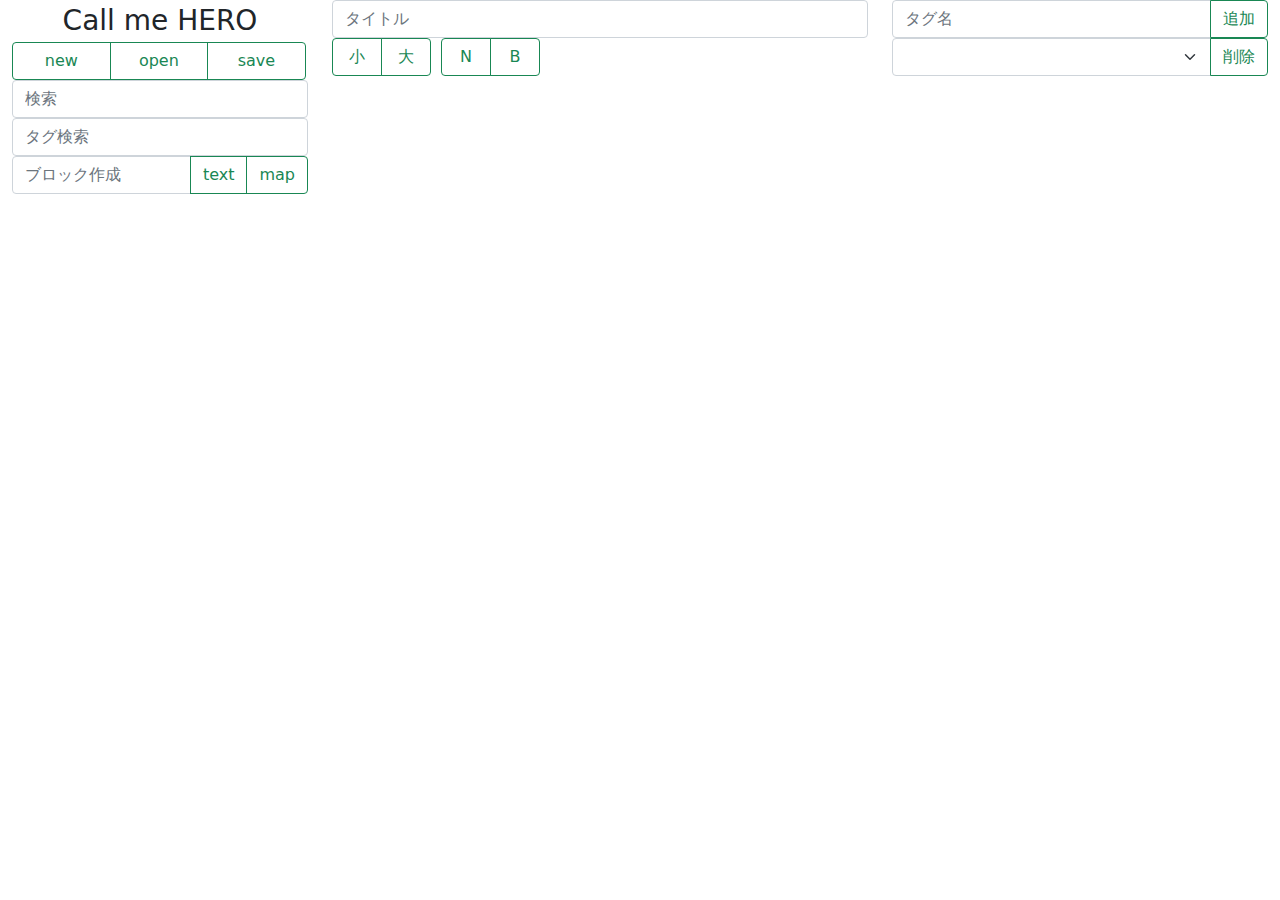
==== scenario-editer/index.html @ 91477932 "ファイル作成ボタンの配置" ====
<!DOCTYPE html>

<html lang="ja">
<head>
    <meta charset="UTF-8">
    <meta name="viewport" content="width=device-width, initial-scale=1.0">
    <title>dyna_scenario_editor</title>
    <link href="css/bootstrap.min.css" rel="stylesheet">
    <link href="design.css" rel="stylesheet">
</head>
<body> 
    <div class="container-fluid">
        <div class="row">
            <div class="col-md-3">
                <div class="border-right">
                    <div id="file-title" class="text-center" style="font-size: 28px;">Call me HERO</div>
                    <div id="control-file">
                        <div  class="input-group">
                            <button class="btn btn-outline-success" type="button" id="button-new-file" style="width:33.3%"><i class="fas fa-search"></i> new</button>
                            <button class="btn btn-outline-success" type="button" id="button-open-file" style="width:33.3%"><i class="fas fa-search"></i> open</button>
                            <button class="btn btn-outline-success" type="button" id="button-save-file" style="width:33.3%"><i class="fas fa-search"></i> save</button>
                        </div>
                    </div>
                    <div id="search-name">
                        <div  class="input-group">
                            <input id="input-search-name" type="text" class="form-control" placeholder="検索">
                        </div>
                    </div>
                    <div id="search-tag">
                        <div  class="input-group">
                            <input id="input-search-tag" type="text" class="form-control" placeholder="タグ検索">
                        </div>
                    </div>
                    <div id="control-block">
                        <div  class="input-group">
                            <input id="new-block-input" type="text" class="form-control" placeholder="ブロック作成">
                            <button class="btn btn-outline-success" type="button" id="button-make-text"><i class="fas fa-search"></i> text</button>
                            <button class="btn btn-outline-success" type="button" id="button-make-map"><i class="fas fa-search"></i> map</button>
                        </div>
                    </div>
                    <div id="tree" class="overflow-auto">
                        <ul>
                            <li>Item #1</li>
                            <li>Item #2</li>
                            <li>Item #3</li>
                        </ul>
                    </div>
                </div>
            </div>
            <div class="col-md-9">
                <div id="editor-heder">
                    <div class="row">
                        <div class="col-md-7">
                            <div id="block-title">
                                <div  class="input-group">
                                    <input type="text" class="form-control" placeholder="タイトル" id="input-block-title">
                                </div>
                            </div>
                            <div id="editor-button" style="display:flex;">
                                <div  class="input-group editor-buttons" style="width:auto;">
                                    <button id="button-font-small" class="btn btn-outline-success editor-button" type="button"><i class="fas fa-search"></i> 小</button>
                                    <button id="button-font-big" class="btn btn-outline-success editor-button" type="button"><i class="fas fa-search"></i> 大</button>
                                </div>
                                <div  class="input-group editor-buttons" style="width:auto;">
                                    <button id="button-font-normal" class="btn btn-outline-success editor-button" type="button"><i class="fas fa-search"></i> N</button>
                                    <button id="button-font-bold" class="btn btn-outline-success editor-button" type="button"><i class="fas fa-search"></i> B</button>
                                </div>
                            </div>
                        </div>
                        <div class="col-md-5">
                            <div id="add-tag">
                                <div  class="input-group">
                                    <input type="text" class="form-control" placeholder="タグ名" id="input-add-tag">
                                    <button class="btn btn-outline-success" type="button" id="button-add-tag"><i class="fas fa-search"></i> 追加</button>
                                </div>
                            </div>
                            <div id="control_tag">
                                <div  class="input-group">
                                    <select class="form-select" aria-label="Default select example" id="select-tag-list">
                                    </select>
                                    <button class="btn btn-outline-success" type="button" id="button-delete-tag"><i class="fas fa-search"></i> 削除</button>
                                </div>                                
                            </div>
                        </div>
                    </div>
                </div>
                <div id="editor-content">
                    <ul id="editor-content-list">
                    </ul>
                </div>
            </div>
        </div>
    </div>
    <script src="https://ajax.googleapis.com/ajax/libs/jquery/3.5.1/jquery.min.js"></script>
    <script src="js/bootstrap.min.js"></script>
    <script src="javascript/editor.js"></script>
    <script src="javascript/file_tree.js"></script>
</body>
</html>
---- scenario-editer/design.css ----
ul
{
    /* 点を消す */
    list-style: none;
    padding: 0;
}

.can-push
{
    /* カーソルを通常に固定 */
    cursor: default;
}

.editor-button
{
    width: 50px;
}

.editor-buttons
{
    margin-right: 10px;
}

.editor-input
{
    /* 枠を常に表示しない */
    border: none;
    outline: none;
    /* 入力中でも文が自然になるように */
    margin-right: -3px;
}

.editor-row{
    /* 行のどこに触れていてもカーソルがテキストモードになるように */
    cursor: text;
}
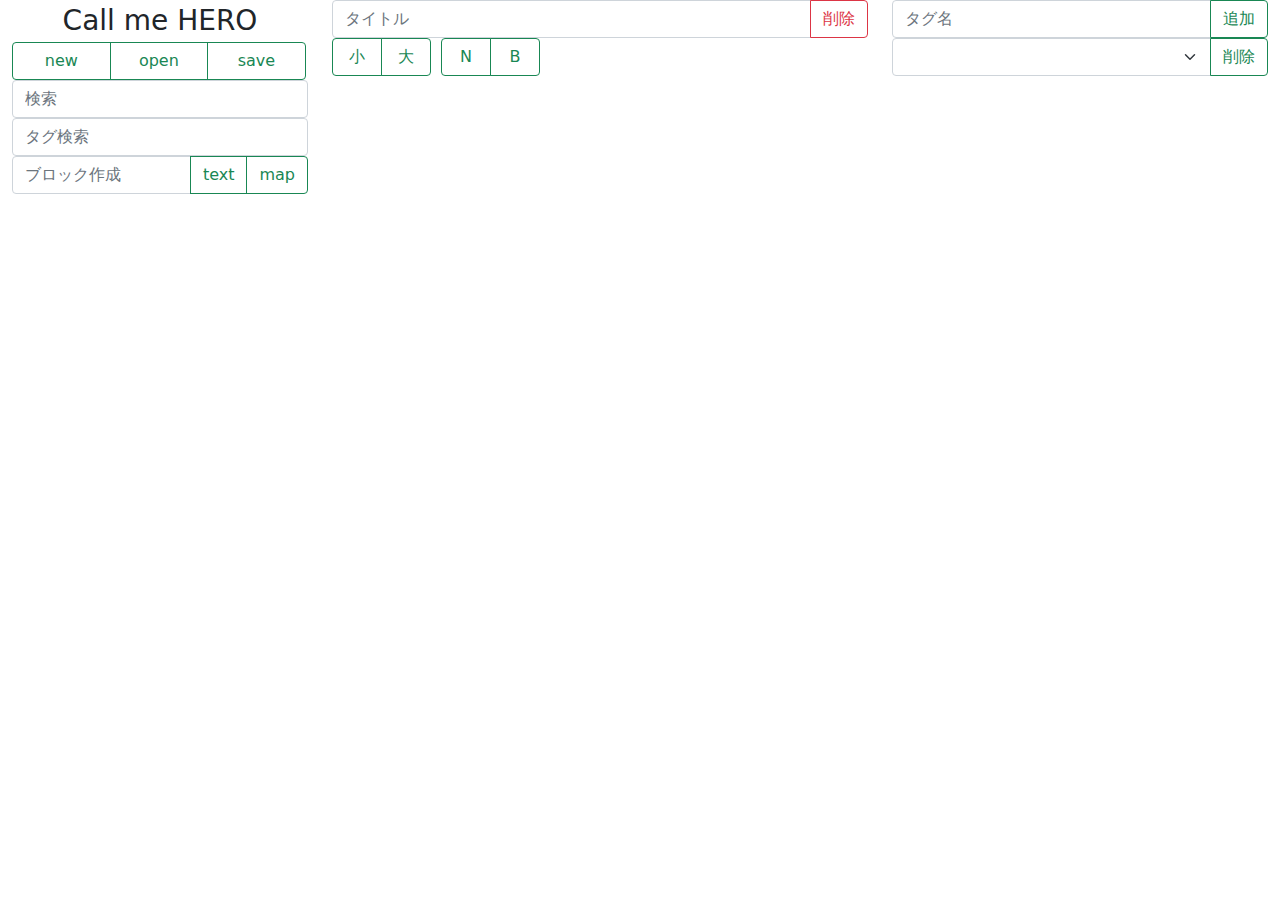
==== commit 5b9f5b95: "ブロックの削除ボタンを実装" ====
--- a/scenario-editer/index.html
+++ b/scenario-editer/index.html
@@ -54,6 +54,7 @@
                             <div id="block-title">
                                 <div  class="input-group">
                                     <input type="text" class="form-control" placeholder="タイトル" id="input-block-title">
+                                    <button class="btn btn-outline-danger" type="button" id="button-delete-block"><i class="fas fa-search"></i> 削除</button>
                                 </div>
                             </div>
                             <div id="editor-button" style="display:flex;">
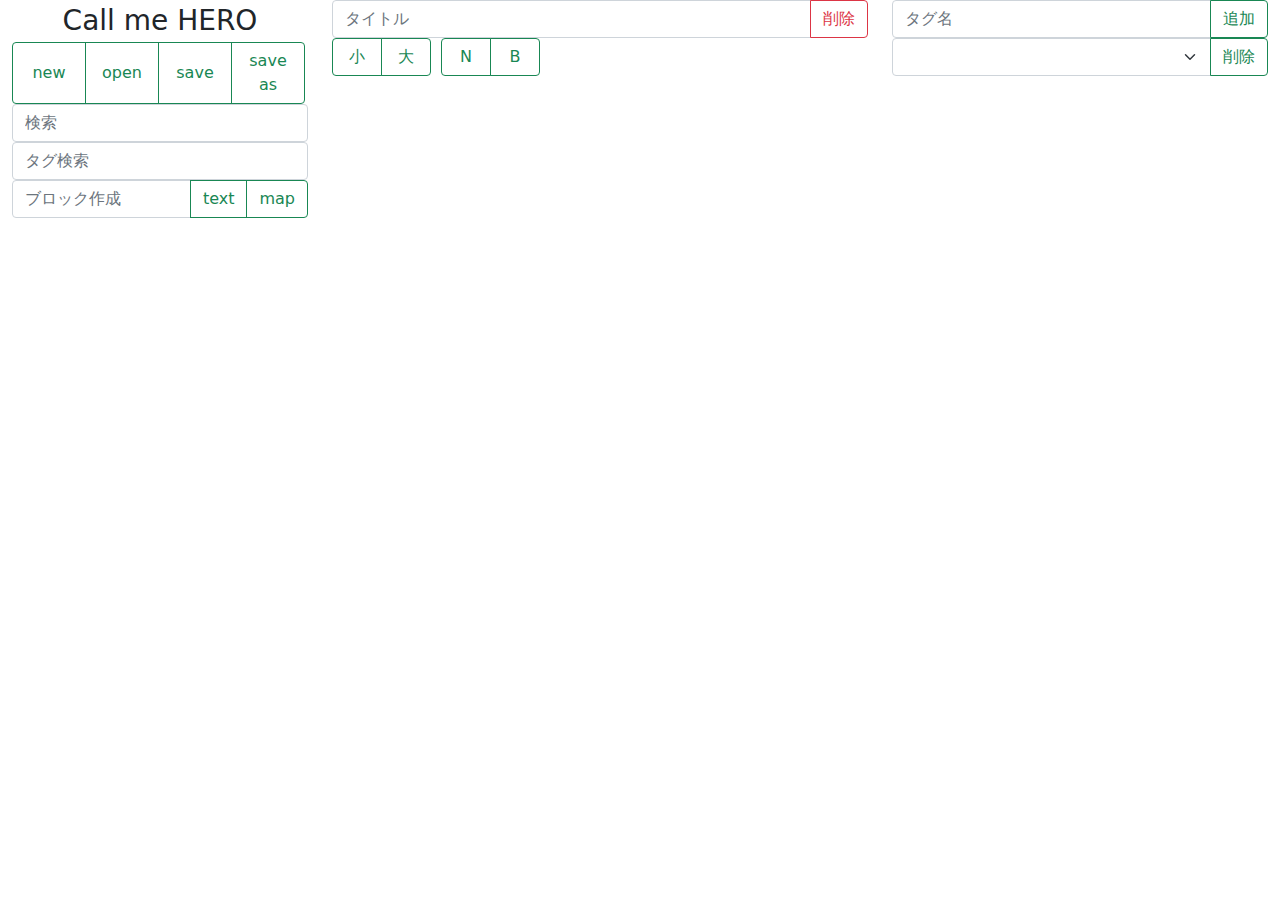
==== commit c35c4b83: "既存のコード、ボタンの改修" ====
--- a/scenario-editer/index.html
+++ b/scenario-editer/index.html
@@ -9,16 +9,17 @@
     <link href="design.css" rel="stylesheet">
 </head>
 <body> 
-    <div class="container-fluid">
-        <div class="row">
-            <div class="col-md-3">
-                <div class="border-right">
+    <div class="container-fluid parent-height">
+        <div class="row parent-height">
+            <div class="col-md-3 parent-height">
+                <div class="parent-height">
                     <div id="file-title" class="text-center" style="font-size: 28px;">Call me HERO</div>
                     <div id="control-file">
                         <div  class="input-group">
-                            <button class="btn btn-outline-success" type="button" id="button-new-file" style="width:33.3%"><i class="fas fa-search"></i> new</button>
-                            <button class="btn btn-outline-success" type="button" id="button-open-file" style="width:33.3%"><i class="fas fa-search"></i> open</button>
-                            <button class="btn btn-outline-success" type="button" id="button-save-file" style="width:33.3%"><i class="fas fa-search"></i> save</button>
+                            <button class="btn btn-outline-success" type="button" id="button-new-file" style="width:25%"><i class="fas fa-search"></i> new</button>
+                            <button class="btn btn-outline-success" type="button" id="button-open-file" style="width:25%"><i class="fas fa-search"></i> open</button>
+                            <button class="btn btn-outline-success" type="button" id="button-save-file" style="width:25%"><i class="fas fa-search"></i> save</button>
+                            <button class="btn btn-outline-success" type="button" id="button-save-as-file" style="width:25%"><i class="fas fa-search"></i> save as</button>
                         </div>
                     </div>
                     <div id="search-name">
@@ -38,7 +39,7 @@
                             <button class="btn btn-outline-success" type="button" id="button-make-map"><i class="fas fa-search"></i> map</button>
                         </div>
                     </div>
-                    <div id="tree" class="overflow-auto">
+                    <div id="tree" class="overflow-scroll" style="flex-grow: 1; white-space: nowrap;">
                         <ul>
                             <li>Item #1</li>
                             <li>Item #2</li>
@@ -47,7 +48,7 @@
                     </div>
                 </div>
             </div>
-            <div class="col-md-9">
+            <div class="col-md-9 parent-height">
                 <div id="editor-heder">
                     <div class="row">
                         <div class="col-md-7">
@@ -85,7 +86,7 @@
                         </div>
                     </div>
                 </div>
-                <div id="editor-content">
+                <div id="editor-content" class="overflow-auto" style="flex-grow: 1;">
                     <ul id="editor-content-list">
                     </ul>
                 </div>
--- a/scenario-editer/design.css
+++ b/scenario-editer/design.css
@@ -1,3 +1,8 @@
+html, body {
+    height: 100%;
+    margin: 0;
+}
+
 ul
 {
     /* 点を消す */
@@ -9,6 +14,12 @@
 {
     /* カーソルを通常に固定 */
     cursor: default;
+}
+
+.parent-height{
+    display: flex;
+    flex-direction: column;
+    height: 100%;
 }
 
 .editor-button
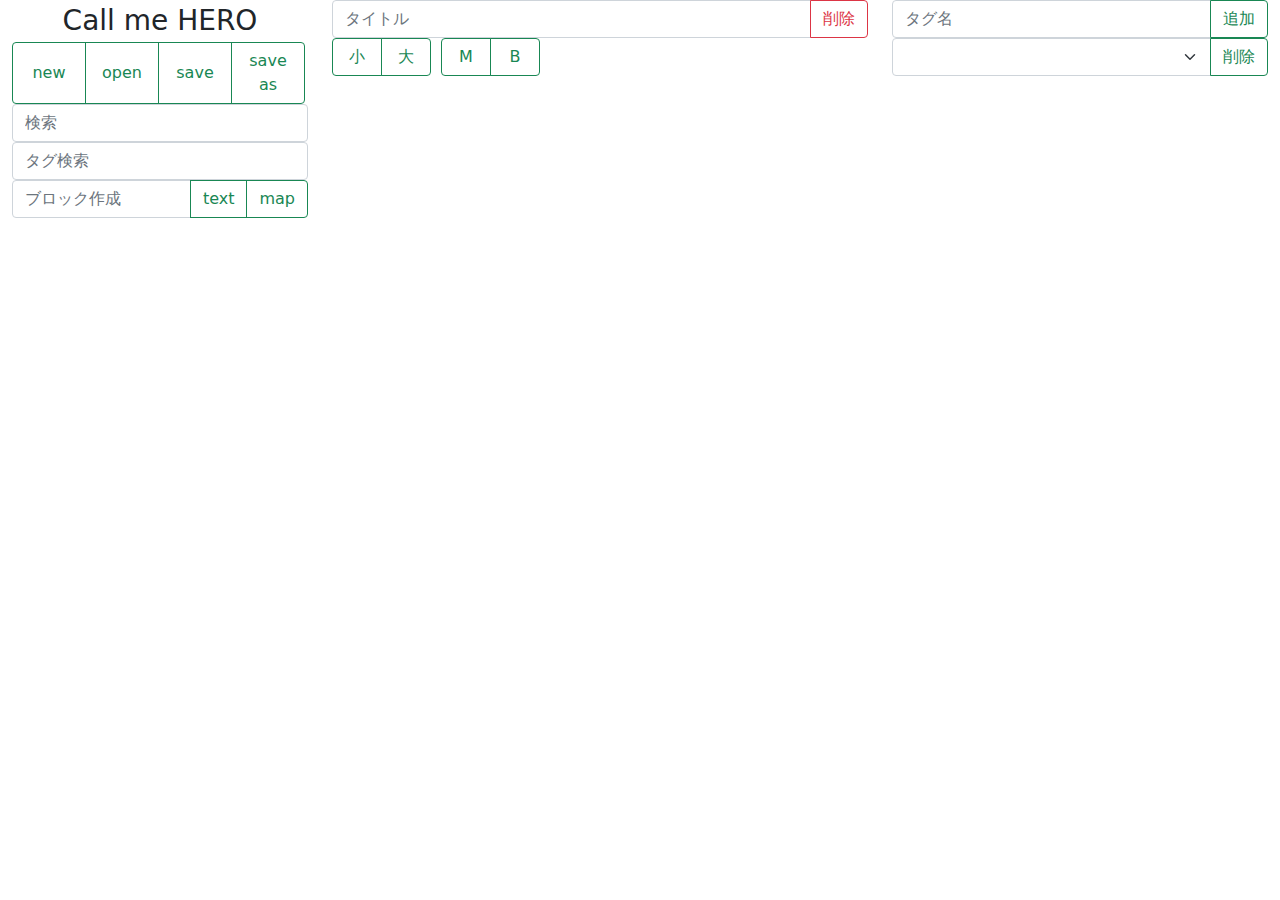
==== commit abe7358f: "太さ通常の言い方を変更" ====
--- a/scenario-editer/index.html
+++ b/scenario-editer/index.html
@@ -64,7 +64,7 @@
                                     <button id="button-font-big" class="btn btn-outline-success editor-button" type="button"><i class="fas fa-search"></i> 大</button>
                                 </div>
                                 <div  class="input-group editor-buttons" style="width:auto;">
-                                    <button id="button-font-normal" class="btn btn-outline-success editor-button" type="button"><i class="fas fa-search"></i> N</button>
+                                    <button id="button-font-mideum" class="btn btn-outline-success editor-button" type="button"><i class="fas fa-search"></i> M</button>
                                     <button id="button-font-bold" class="btn btn-outline-success editor-button" type="button"><i class="fas fa-search"></i> B</button>
                                 </div>
                             </div>
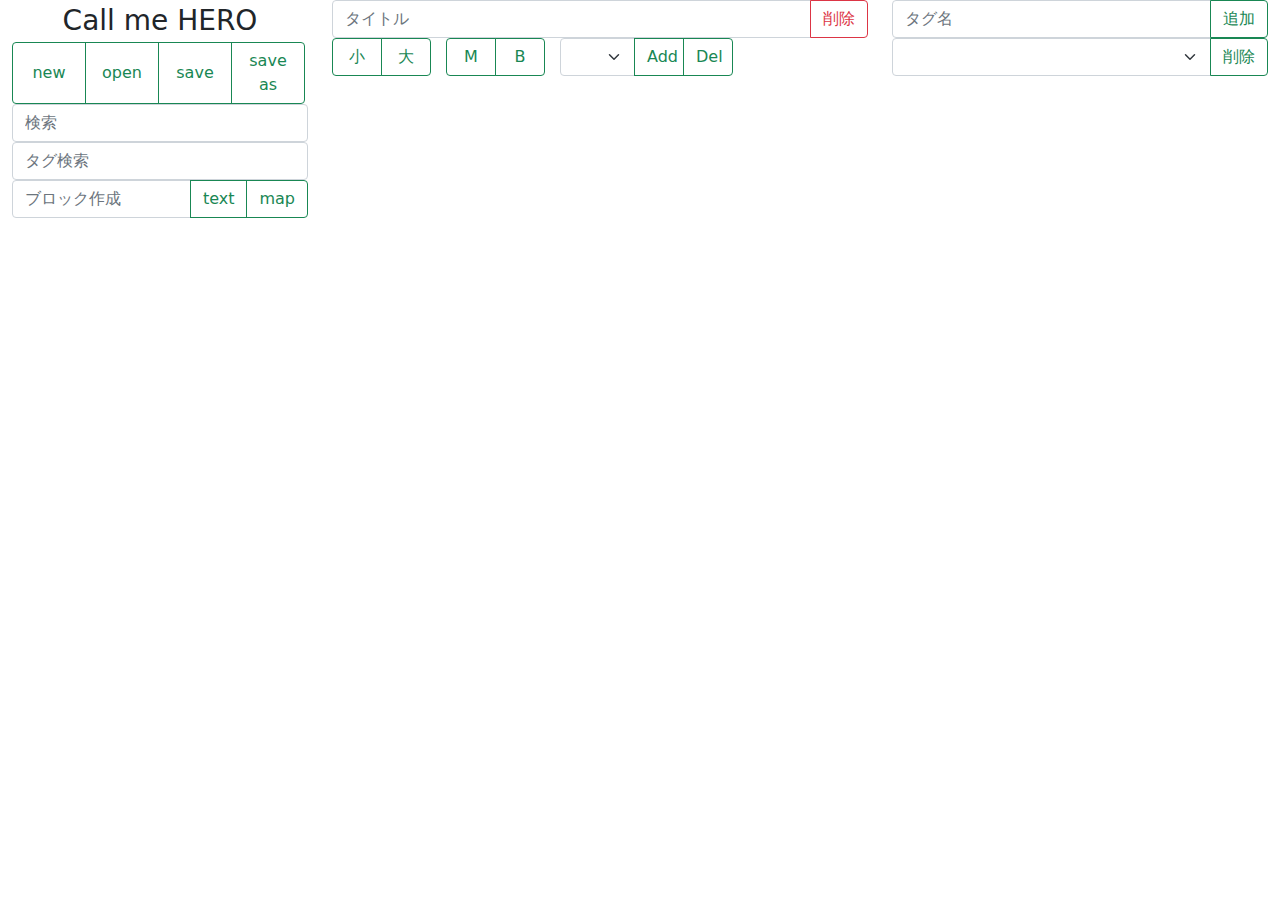
==== commit 81292574: "リンク編集用のパーツを配置" ====
--- a/scenario-editer/index.html
+++ b/scenario-editer/index.html
@@ -67,6 +67,11 @@
                                     <button id="button-font-mideum" class="btn btn-outline-success editor-button" type="button"><i class="fas fa-search"></i> M</button>
                                     <button id="button-font-bold" class="btn btn-outline-success editor-button" type="button"><i class="fas fa-search"></i> B</button>
                                 </div>
+                                <div  class="input-group editor-buttons" style="width:auto;">
+                                    <select class="form-select" aria-label="Default select example" id="select-text-link" style="width: 75px;"></select>
+                                    <button id="button-add-text-link" class="btn btn-outline-success editor-button" type="button"><i class="fas fa-search"></i> Add</button>
+                                    <button id="button-remove-text-link" class="btn btn-outline-success editor-button" type="button"><i class="fas fa-search"></i> Del</button>
+                                </div>
                             </div>
                         </div>
                         <div class="col-md-5">
--- a/scenario-editer/design.css
+++ b/scenario-editer/design.css
@@ -29,7 +29,7 @@
 
 .editor-buttons
 {
-    margin-right: 10px;
+    margin-right: 15px;
 }
 
 .editor-input
@@ -44,4 +44,26 @@
 .editor-row{
     /* 行のどこに触れていてもカーソルがテキストモードになるように */
     cursor: text;
+}
+
+.link-window{
+    background-color: white;
+    width: 250px;
+    position: absolute;
+    border: solid 1px;
+    border-color: skyblue;
+    padding: 3px;
+}
+
+.link-window-title{
+    padding-left: 10px;
+    font-size: 18px;
+}
+
+.link-window-content{
+    font-size: 12px;
+    line-height: 1.5;
+    display: block;
+    overflow-wrap: break-word;
+    color: gray;
 }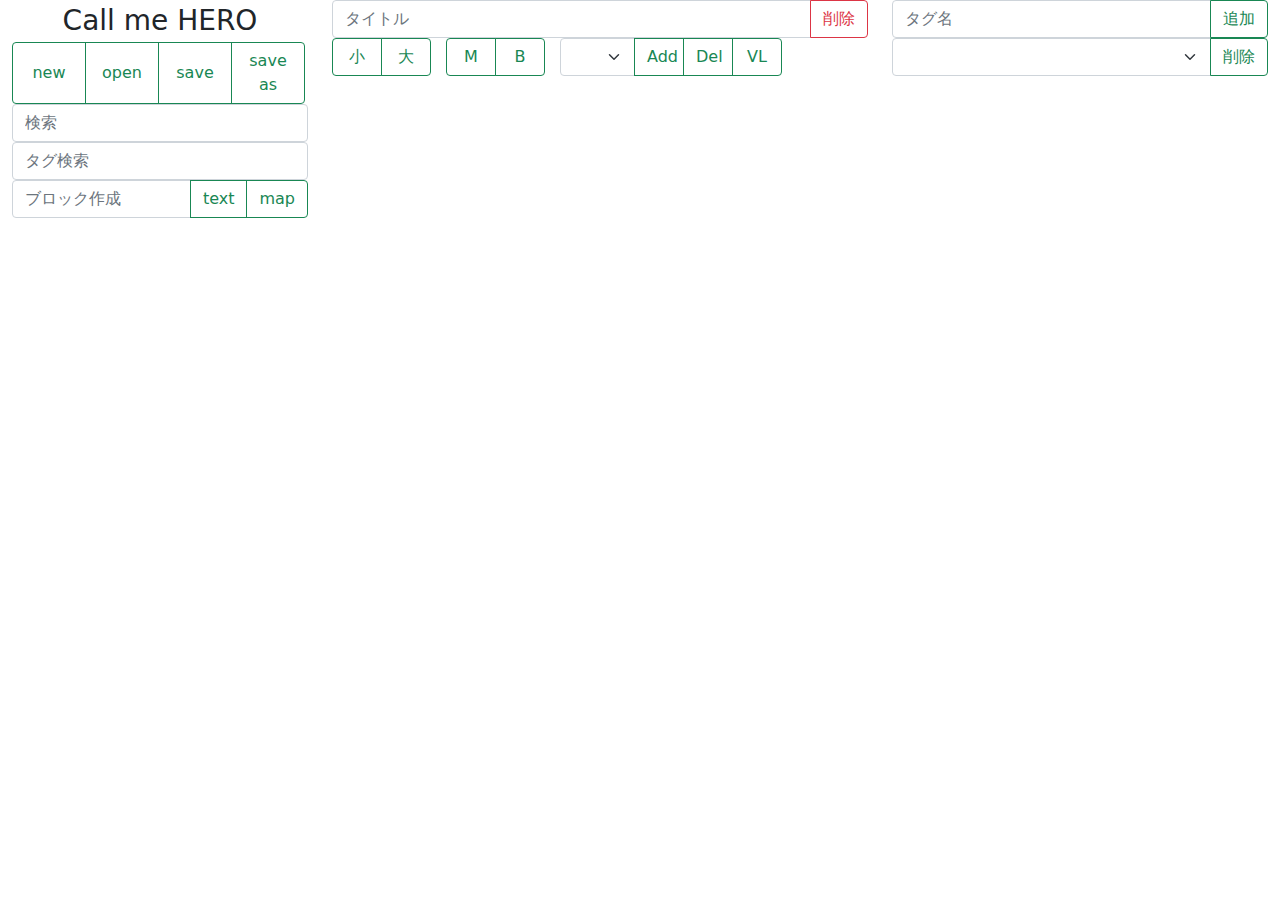
==== commit 3c9c6699: "追加ボタンを実装" ====
--- a/scenario-editer/index.html
+++ b/scenario-editer/index.html
@@ -71,6 +71,7 @@
                                     <select class="form-select" aria-label="Default select example" id="select-text-link" style="width: 75px;"></select>
                                     <button id="button-add-text-link" class="btn btn-outline-success editor-button" type="button"><i class="fas fa-search"></i> Add</button>
                                     <button id="button-remove-text-link" class="btn btn-outline-success editor-button" type="button"><i class="fas fa-search"></i> Del</button>
+                                    <button id="button-make-VL" class="btn btn-outline-success editor-button" type="button"><i class="fas fa-search"></i> VL</button>
                                 </div>
                             </div>
                         </div>
--- a/scenario-editer/design.css
+++ b/scenario-editer/design.css
@@ -66,4 +66,43 @@
     display: block;
     overflow-wrap: break-word;
     color: gray;
+}
+
+.lv-title{
+    font-size: 22px;
+    color: black;
+    text-decoration: none;
+    cursor: pointer;
+    margin-right: 10px;
+}
+
+.lv-delete{
+    width: 25px;
+    height: 25px;
+    border-radius: 50%;
+    border: 0;
+    color: gray;
+    margin-left: 20px;
+    margin-top: auto;
+    margin-bottom: auto;
+    font-size: 18px;
+    text-align: center;
+}
+
+.lv-move{
+    border: 0;
+    height: 25px;
+    width: 30px;
+}
+
+.lv-input{
+    width: 50px;
+    margin-left: 50px;
+}
+
+.lv-content{
+    border-top: 1px gray solid;
+    border-bottom: 1px gray solid;
+    padding-top: 10px;
+    padding-bottom: 10px;
 }